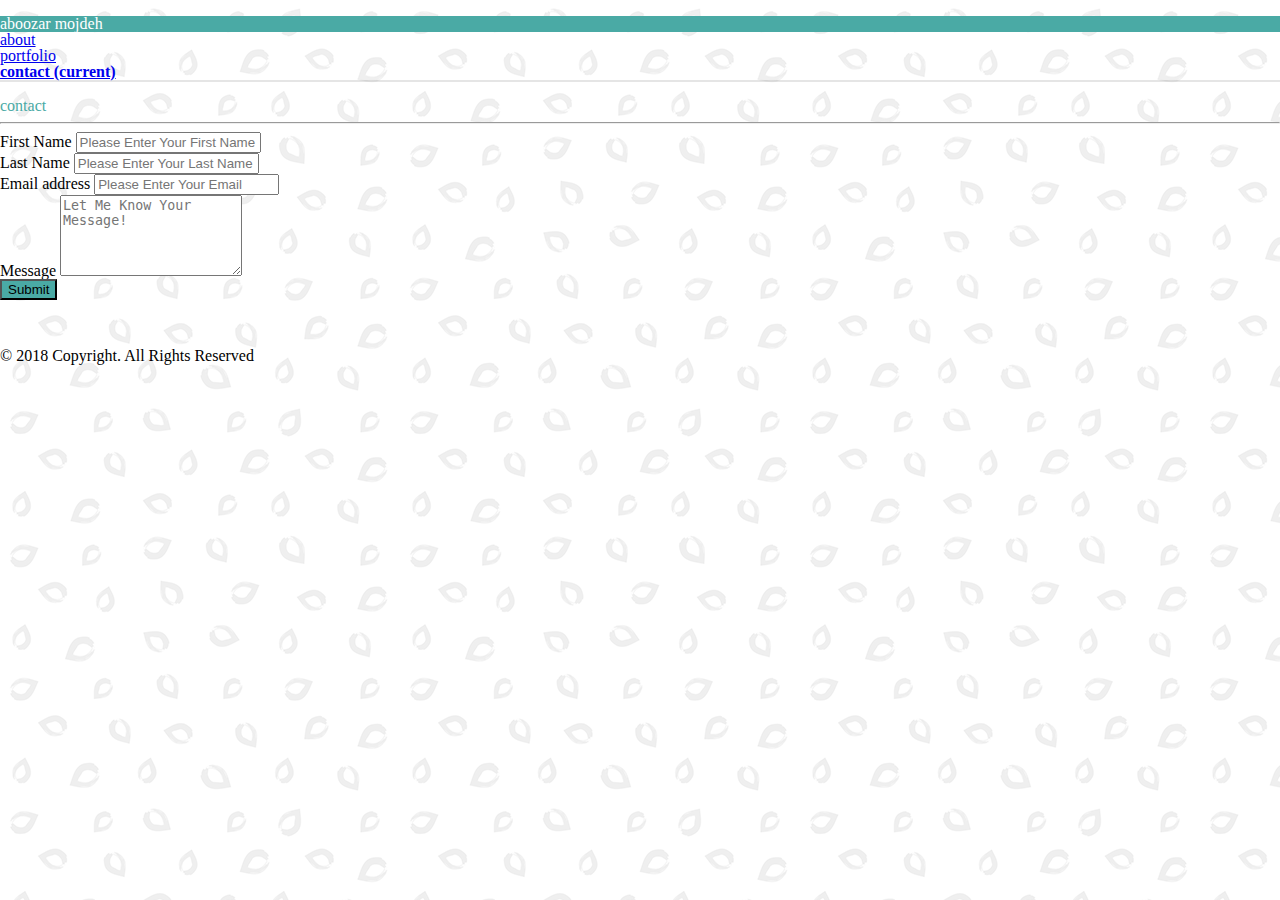
==== contact.html @ 69464d32 "the first version of assignmnet" ====
<!DOCTYPE html>
<html>

<head>
    <meta charset="utf-8" />
    <meta http-equiv="X-UA-Compatible" content="IE=edge">
    <title>Aboozar | Contact</title>
    <meta name="viewport" content="width=device-width, initial-scale=1">
    <link rel="stylesheet" type="text/css" media="screen" href="assets/css/reset.css" />
    <link rel="stylesheet" href="https://stackpath.bootstrapcdn.com/bootstrap/4.1.1/css/bootstrap.min.css" integrity="sha384-WskhaSGFgHYWDcbwN70/dfYBj47jz9qbsMId/iRN3ewGhXQFZCSftd1LZCfmhktB"
        crossorigin="anonymous">
    <link rel="stylesheet" type="text/css" media="screen" href="./assets/css/style.css" />
    <!-- <meta http-equiv="refresh" content="2"> -->
</head>

<body>





        <header class="bg-white">

                <br>
                <div class="container ">
                    <div class="container ">
        
                        <div class="row ">
                            <div class="col-xs-2 col-sm-4 col-md-4 col-lg-4 ">
                                <h3 class="bg-primary text-uppercase text-center">aboozar mojdeh</h2>
                            </div>
                            <!-- <div class="col-sm-9 col-md-6 col-lg-8 " style="background-color:pink;"> -->
        
                            <nav class="col-xs-10 col-sm-8 col-md-8 col-lg-8 navbar navbar-expand-lg navbar-light navbar-collapse justify-content-end  ">
        
        
                                <ul class="nav navbar-nav ">
                                    <li class="nav-item  text-uppercase  ">
                                        <a class="nav-link" href="index.html">about
                                            
                                        </a>
                                    </li>
                                    <li class="nav-item text-uppercase ">
                                        <a class="nav-link" href="portfolio.html">portfolio</a>
                                    </li>
                                    <li class="nav-item active text-uppercase ">
                                        <a class="nav-link" href="contact.html">contact
                                                <span class="sr-only">(current)</span>
                                        </a>
                                    </li>
        
                                </ul>
        
                            </nav>
        
        
        
        
        
                        </div>
                    </div>
                </div>
                </div>
        
                </div>
        
        
            </header>
    <!-- <hr> -->
    <br>




    <div class="container border rounded bg-white">

        <h2 class="text-uppercase">contact</h2>
        <hr>
        <div class="row">
            <div class="col-xs-12 col-sm-12 col-md-12 col-lg-12">
                <form>

                    <div class="form-group">
                        <label for="usr">First Name</label>
                        <input type="text" class="form-control" id="usr" placeholder="Please Enter Your First Name">
                    </div>
                    <div class="form-group">
                        <label for="usr">Last Name</label>
                        <input type="text" class="form-control" id="usr" placeholder="Please Enter Your Last Name">
                    </div>

                    <div class="form-group">
                        <label for="exampleInputEmail1">Email address</label>
                        <input type="email" class="form-control" id="exampleInputEmail1" placeholder="Please Enter Your Email">


                    </div>

                    <div class="form-group">
                            <label for="comment">Message</label>
                            <textarea class="form-control" rows="5" id="comment" placeholder="Let Me Know Your Message!"></textarea>
                    </div>
                    <div class="form-group">
                        <button type="submit" class="btn btn-primary">Submit</button>
                    </div>




                </form>
            </div>


        </div>
        <br>




    </div>

    <br>
    <br>

    <!--Footer-->
    <div class="row">

        <div class="col-xs-12 col-sm-12 col-md-12 col-lg-12">

            <!-- <nav class="navbar fixed-bottom container-fluid w-100 bg-dark text-light justify-content-center "> -->

            <footer class="container-fluid w-100 bg-dark text-light py-3 text-center">
                <nav class="navbar fixed-bottom container-fluid w-100 bg-dark text-light justify-content-center">
                    © 2018 Copyright. All Rights Reserved

                </nav>
            </footer>
            <!-- </nav> -->
        </div>
    </div>





</body>

</html>
---- assets/css/style.css ----
body{

    
    background-image: url("../images/spring.png");

}



.card h4{
position: absolute;
bottom: 10%;
    
    background-color: #4aaaa5 !important;
    color: white;
    text-align: center;
    left:0;
    right:0%;
    padding:10px;
    text-transform: uppercase;


}

h2  {
        
    color: #4aaaa5;
   } 

  h3.bg-primary  {
     background-color: #4aaaa5 !important;
     color: white;
    } 

    .active{
       text-emphasis-color: red !important;
        font-weight: bold;
    }


    .btn-primary{
background-color: #4aaaa5;
    }

    .btn-primary:hover {
        color: #fff;
        background-color: #77c5c1;
        border-color: #0062cc;
      }

      header{
           
          border-bottom: rgba(0, 0, 0, 0.1) solid 2px;
      }
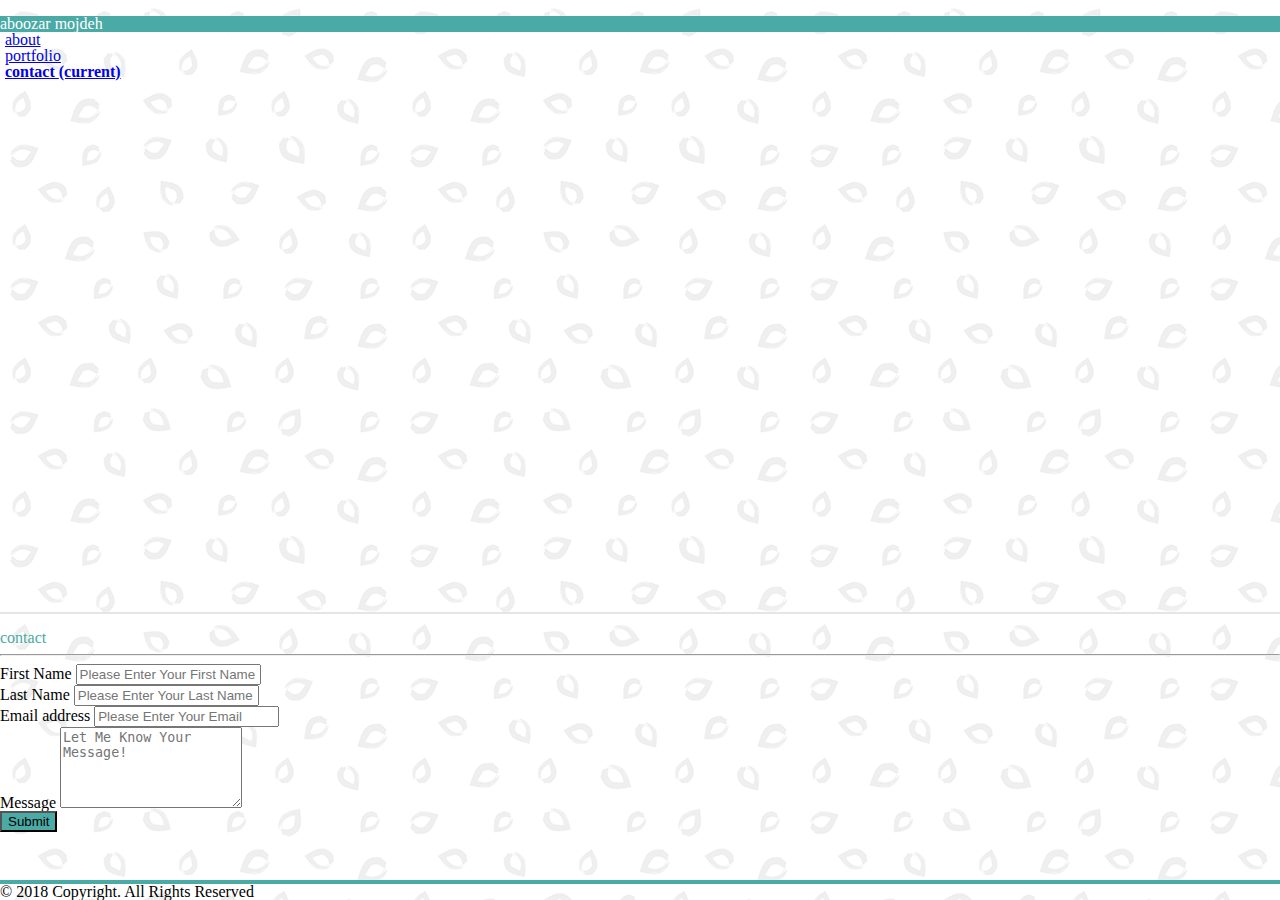
==== commit 4d221d1a: "Final Version of Bootstrap-Portfolio" ====
--- a/contact.html
+++ b/contact.html
@@ -10,7 +10,7 @@
     <link rel="stylesheet" href="https://stackpath.bootstrapcdn.com/bootstrap/4.1.1/css/bootstrap.min.css" integrity="sha384-WskhaSGFgHYWDcbwN70/dfYBj47jz9qbsMId/iRN3ewGhXQFZCSftd1LZCfmhktB"
         crossorigin="anonymous">
     <link rel="stylesheet" type="text/css" media="screen" href="./assets/css/style.css" />
-    <!-- <meta http-equiv="refresh" content="2"> -->
+
 </head>
 
 <body>
@@ -19,54 +19,53 @@
 
 
 
-        <header class="bg-white">
+    <header class="bg-white">
 
-                <br>
-                <div class="container ">
-                    <div class="container ">
-        
-                        <div class="row ">
-                            <div class="col-xs-2 col-sm-4 col-md-4 col-lg-4 ">
-                                <h3 class="bg-primary text-uppercase text-center">aboozar mojdeh</h2>
-                            </div>
-                            <!-- <div class="col-sm-9 col-md-6 col-lg-8 " style="background-color:pink;"> -->
-        
-                            <nav class="col-xs-10 col-sm-8 col-md-8 col-lg-8 navbar navbar-expand-lg navbar-light navbar-collapse justify-content-end  ">
-        
-        
-                                <ul class="nav navbar-nav ">
-                                    <li class="nav-item  text-uppercase  ">
-                                        <a class="nav-link" href="index.html">about
-                                            
-                                        </a>
-                                    </li>
-                                    <li class="nav-item text-uppercase ">
-                                        <a class="nav-link" href="portfolio.html">portfolio</a>
-                                    </li>
-                                    <li class="nav-item active text-uppercase ">
-                                        <a class="nav-link" href="contact.html">contact
-                                                <span class="sr-only">(current)</span>
-                                        </a>
-                                    </li>
-        
-                                </ul>
-        
-                            </nav>
-        
-        
-        
-        
-        
-                        </div>
-                    </div>
+        <br>
+        <div class="container ">
+
+            <div class="row ">
+                <div class="col-sm-12 col-md-4 ">
+                    <h3 class="bg-primary text-uppercase text-center">aboozar mojdeh</h2>
                 </div>
+
+                <div class="col-sm-9 col-md-8 ">
+                    <nav class=" navbar navbar-light justify-content-end  ">
+
+
+                        <ul class="nav navbar-nav ">
+                            <li class="nav-item  text-uppercase  ">
+                                <a class="nav-link" href="index.html">about
+
+                                </a>
+                            </li>
+                            <li class="nav-item text-uppercase ">
+                                <a class="nav-link" href="portfolio.html">portfolio</a>
+                            </li>
+                            <li class="nav-item active text-uppercase ">
+                                <a class="nav-link" href="contact.html">contact
+                                    <span class="sr-only">(current)</span>
+                                </a>
+                            </li>
+
+                        </ul>
+
+                    </nav>
+
                 </div>
-        
-                </div>
-        
-        
-            </header>
-    <!-- <hr> -->
+
+
+
+            </div>
+        </div>
+        </div>
+        </div>
+
+        </div>
+
+
+    </header>
+
     <br>
 
 
@@ -97,8 +96,8 @@
                     </div>
 
                     <div class="form-group">
-                            <label for="comment">Message</label>
-                            <textarea class="form-control" rows="5" id="comment" placeholder="Let Me Know Your Message!"></textarea>
+                        <label for="comment">Message</label>
+                        <textarea class="form-control" rows="5" id="comment" placeholder="Let Me Know Your Message!"></textarea>
                     </div>
                     <div class="form-group">
                         <button type="submit" class="btn btn-primary">Submit</button>
@@ -122,20 +121,20 @@
     <br>
     <br>
 
-    <!--Footer-->
+
     <div class="row">
 
         <div class="col-xs-12 col-sm-12 col-md-12 col-lg-12">
 
-            <!-- <nav class="navbar fixed-bottom container-fluid w-100 bg-dark text-light justify-content-center "> -->
 
-            <footer class="container-fluid w-100 bg-dark text-light py-3 text-center">
-                <nav class="navbar fixed-bottom container-fluid w-100 bg-dark text-light justify-content-center">
-                    © 2018 Copyright. All Rights Reserved
 
-                </nav>
+
+            <footer class="footer container-fluid w-100 bg-dark text-light py-3 text-center">
+
+                © 2018 Copyright. All Rights Reserved
+
+
             </footer>
-            <!-- </nav> -->
         </div>
     </div>
 
--- a/assets/css/style.css
+++ b/assets/css/style.css
@@ -1,9 +1,23 @@
-body{
+html {
+    height: 100%;
+  }
 
+  body {
+    min-height: 100%;
+    display: grid;
+    grid-template-rows: 1fr auto;
+    background-image: url("../images/spring.png");
+  }
+
+  .footer {
+    border-top: #4aaaa5 4px solid;
+    grid-row-start: 2;
+    grid-row-end: 3;
     
-    background-image: url("../images/spring.png");
+  }
 
-}
+
+
 
 
 
@@ -54,5 +68,25 @@
       }
 
   
-     
-    +      .navbar-nav{
+        flex-direction: row;
+      }
+
+      li{
+      
+      padding-right: 5px;
+      padding-left: 5px;
+     }
+
+h3.col-sm-9{
+    width: 100%;
+  padding-right: 0px;
+  padding-left: 0px;
+  margin-right: 0;
+  margin-left: 0;
+}
+
+
+
+
+
